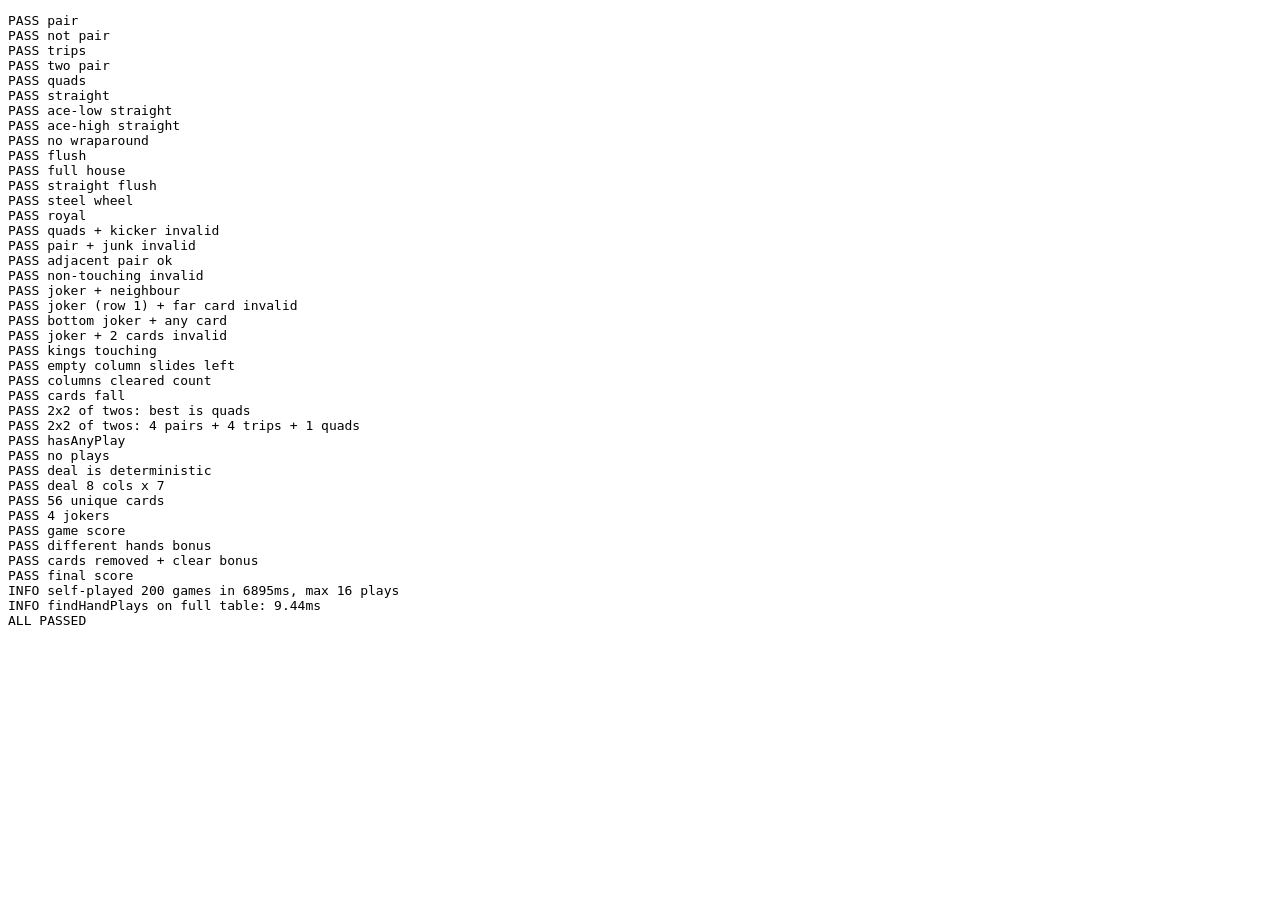
==== tests/engine.html @ 3ab481f3 "Poker Challenge web remake" ====
<!doctype html>
<meta charset="utf-8">
<title>Engine tests</title>
<pre id="out">running…</pre>
<script type="module">
import * as E from '../js/engine.js';
const out = [];
let fails = 0;
const eq = (name, got, want) => {
  const ok = JSON.stringify(got) === JSON.stringify(want);
  if (!ok) fails++;
  out.push(`${ok ? 'PASS' : 'FAIL'} ${name}${ok ? '' : ` — got ${JSON.stringify(got)}, want ${JSON.stringify(want)}`}`);
};
const C = s => { const suit = s.slice(-1), r = s.slice(0, -1); return { id: s, suit, rank: ['A','2','3','4','5','6','7','8','9','10','J','Q','K'].indexOf(r) + 1, joker: false }; };
const J = n => ({ id: `JK${n}`, rank: 0, suit: null, joker: true });
const hand = (...ids) => E.classify(ids.map(C));

eq('pair', hand('5H', '5C'), 'pair');
eq('not pair', hand('5H', '6C'), null);
eq('trips', hand('7S', '7H', '7D'), 'trips');
eq('two pair', hand('JS', 'JD', '5H', '5C'), 'twoPair');
eq('quads', hand('KS', 'KH', 'KD', 'KC'), 'quads');
eq('straight', hand('3C', '4H', '5S', '6D', '7C'), 'straight');
eq('ace-low straight', hand('AC', '2H', '3S', '4D', '5C'), 'straight');
eq('ace-high straight', hand('10C', 'JH', 'QS', 'KD', 'AC'), 'straight');
eq('no wraparound', hand('QC', 'KH', 'AS', '2D', '3C'), null);
eq('flush', hand('2S', '6S', '9S', 'JS', 'KS'), 'flush');
eq('full house', hand('QS', 'QH', 'QD', '5C', '5D'), 'fullHouse');
eq('straight flush', hand('3C', '4C', '5C', '6C', '7C'), 'straightFlush');
eq('steel wheel', hand('AC', '2C', '3C', '4C', '5C'), 'straightFlush');
eq('royal', hand('10H', 'JH', 'QH', 'KH', 'AH'), 'royalFlush');
eq('quads + kicker invalid', hand('KS', 'KH', 'KD', 'KC', '2C'), null);
eq('pair + junk invalid', hand('KS', 'KH', '2D'), null);

// Table: columns bottom→top.
const cols = [
  [C('5H'), C('9C'), C('2D')],
  [C('5C'), J(1), C('KD')],
  [J(2), C('7S'), C('KC')],
];
eq('adjacent pair ok', E.evaluatePlay(cols, ['5H', '5C']).ok, true);
eq('non-touching invalid', E.evaluatePlay(cols, ['2D', 'KC']).ok, false);
eq('joker + neighbour', E.evaluatePlay(cols, ['JK1', '9C']).hand?.id, 'joker');
eq('joker (row 1) + far card invalid', E.evaluatePlay(cols, ['JK1', '2D']).ok, false);
eq('bottom joker + any card', E.evaluatePlay(cols, ['JK2', '2D']).hand?.id, 'joker');
eq('joker + 2 cards invalid', E.evaluatePlay(cols, ['JK1', '9C', '5C']).ok, false);
eq('kings touching', E.evaluatePlay(cols, ['KD', 'KC']).hand?.id, 'pair');

const r1 = E.removeCards(cols, ['5H', '9C', '2D']);
eq('empty column slides left', r1.cols.length, 2);
eq('columns cleared count', r1.columnsCleared, 1);
eq('cards fall', E.removeCards(cols, ['5C']).cols[1].map(c => c.id), ['JK1', 'KD']);

// Enumeration finds each group once.
const grid = [[C('2S'), C('2H')], [C('2D'), C('2C')]];
const plays = E.findHandPlays(grid);
eq('2x2 of twos: best is quads', plays[0].hand.id, 'quads');
eq('2x2 of twos: 4 pairs + 4 trips + 1 quads', plays.length, 9);
eq('hasAnyPlay', E.hasAnyPlay(grid), true);
eq('no plays', E.hasAnyPlay([[C('2S')], [C('5H')]]), false);

// Deal reproducibility & composition.
const d1 = E.deal(12345), d2 = E.deal(12345);
eq('deal is deterministic', JSON.stringify(d1) === JSON.stringify(d2), true);
eq('deal 8 cols x 7', d1.map(c => c.length), [7,7,7,7,7,7,7,7]);
eq('56 unique cards', new Set(d1.flat().map(c => c.id)).size, 56);
eq('4 jokers', d1.flat().filter(c => c.joker).length, 4);

// Score formula matches the original's scoreboard from a real game.
const fs = E.finalScore({ handCounts: { pair: 11, twoPair: 1, trips: 1, straight: 2, flush: 1 }, cardsRemoved: 52, timerBonus: 0, cardsRemaining: 4 });
eq('game score', fs.gameScore, 1450);
// The original showed $5,735 because its timer bonus kept falling below $0 while
// displaying 0; here the timer stops at $0, so the lines add up as shown.
eq('different hands bonus', fs.differentBonus, 1250);
eq('cards removed + clear bonus', fs.removedBonus + fs.clearBonus, 3350);
eq('final score', fs.final, 6050);

// Random self-play: every listed play must be legal, and the game must end.
let t0 = performance.now(), games = 0, maxPlays = 0;
for (let seed = 1; seed <= 200; seed++) {
  let c = E.deal(seed), n = 0;
  while (E.hasAnyPlay(c)) {
    const p = E.findHandPlays(c)[0] || E.findJokerPlay(c);
    if (!E.evaluatePlay(c, p.ids).ok) { eq(`listed play legal (seed ${seed})`, false, true); break; }
    c = E.removeCards(c, p.ids).cols; n++;
  }
  maxPlays = Math.max(maxPlays, n); games++;
}
out.push(`INFO self-played ${games} games in ${(performance.now() - t0).toFixed(0)}ms, max ${maxPlays} plays`);
t0 = performance.now();
for (let i = 0; i < 50; i++) E.findHandPlays(E.deal(i));
out.push(`INFO findHandPlays on full table: ${((performance.now() - t0) / 50).toFixed(2)}ms`);
out.push(fails ? `${fails} FAILED` : 'ALL PASSED');
document.getElementById('out').textContent = out.join('\n');
</script>
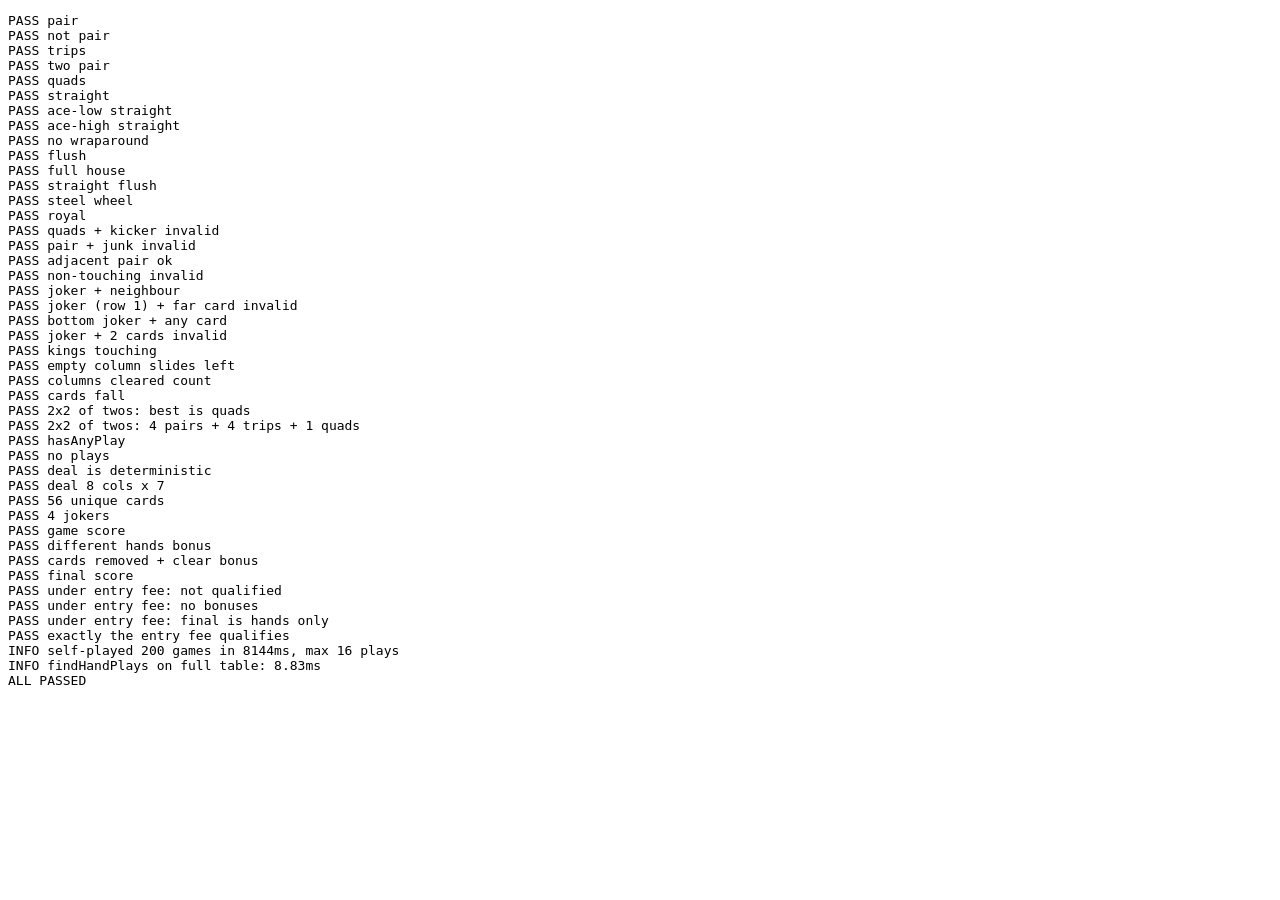
==== commit 3770b528: "No end-of-game bonuses unless hands cover the entry fee" ====
--- a/tests/engine.html
+++ b/tests/engine.html
@@ -74,6 +74,12 @@
 eq('different hands bonus', fs.differentBonus, 1250);
 eq('cards removed + clear bonus', fs.removedBonus + fs.clearBonus, 3350);
 eq('final score', fs.final, 6050);
+// Hands under the entry fee earn no bonuses at all.
+const fs2 = E.finalScore({ handCounts: { pair: 5, straight: 1 }, cardsRemoved: 30, timerBonus: 1500, cardsRemaining: 4 });
+eq('under entry fee: not qualified', fs2.qualified, false);
+eq('under entry fee: no bonuses', [fs2.differentBonus, fs2.removedBonus, fs2.clearBonus, fs2.timerBonus], [0, 0, 0, 0]);
+eq('under entry fee: final is hands only', fs2.final, 450);
+eq('exactly the entry fee qualifies', E.finalScore({ handCounts: { pair: 20 }, cardsRemoved: 40, timerBonus: 0, cardsRemaining: 16 }).final, 1000 + 250 + 2000);
 
 // Random self-play: every listed play must be legal, and the game must end.
 let t0 = performance.now(), games = 0, maxPlays = 0;
